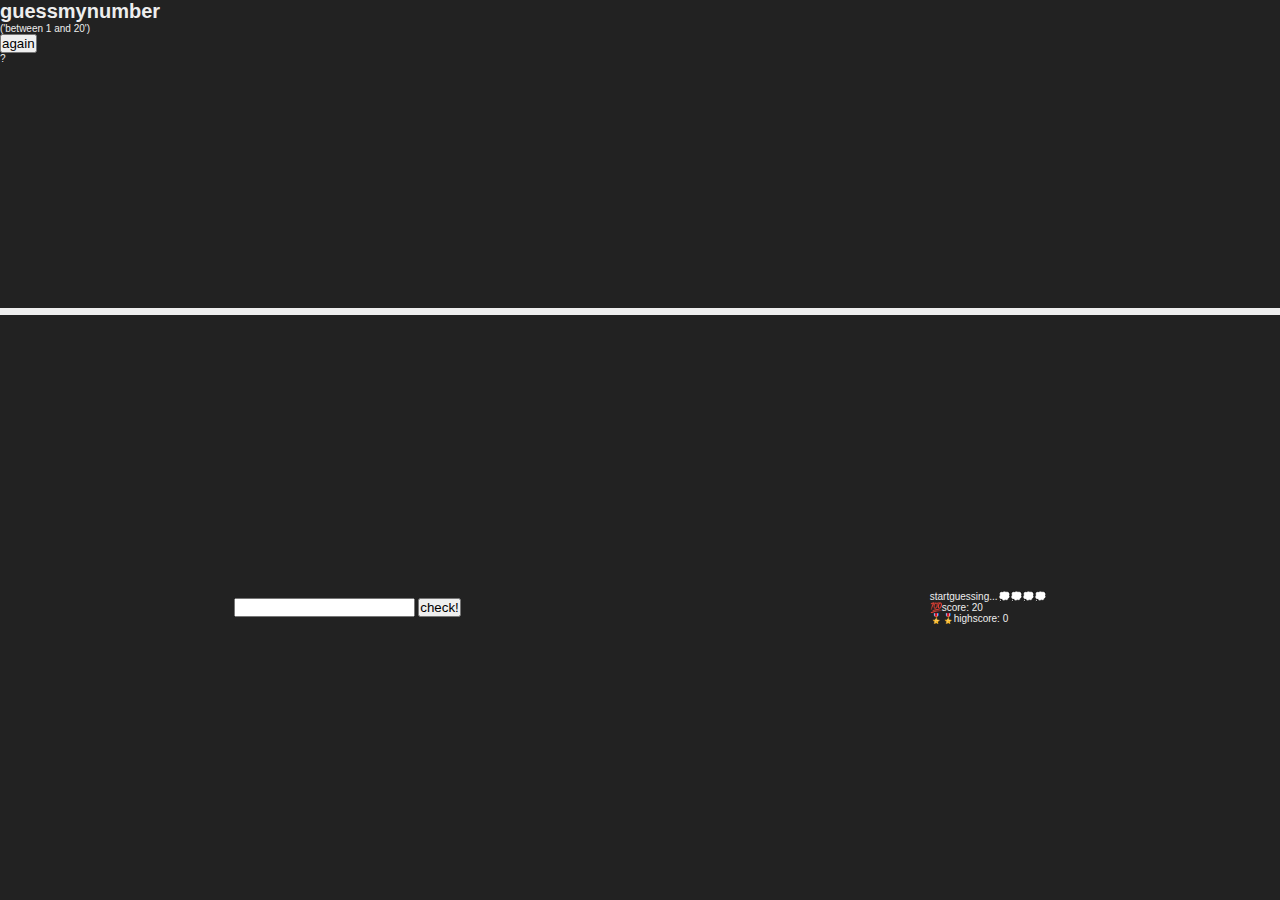
==== guessmynumber.html @ e2554883 "first commit" ====
<!DOCTYPE html>
<html lang="en">
<head>
    <meta charset="UTF-8">
    <meta http-equiv="X-UA-Compatible" content="IE=edge">
    <meta name="viewport" content="width=device-width, initial-scale=1.0">
    <title>guessmynumber</title>
    <link rel="stylesheet" href="guessmynumber.css">
</head>
<body>
  
    <header>
        <h1>guessmynumber</h1>
        <p class="between">
            ('between 1 and 20')
        </p>
        <button class="again">again</button>
        <div class="number">?</div>
    </header>
    <main>
        <section class="left">
            <input type="number" class="guess">
            <button class="buttoncheck">check!</button>
        </section>

        <section class="right">
            <p class="messaging">startguessing...💭💭💭💭</p>
            <p class="label-score">💯score: <span class="score">20</span></p>
          <p class="label-highscore">🎖️🎖️highscore: <span class="highscore">0</span></p>
        </section>
    </main>


   <script src="guessmynumber.js"></script> 
</body>
</html>
---- guessmynumber.css ----
@import url();

*{
    margin: 0;
    padding: 0;
    box-sizing: inherit;
}

html{
    font-size: 62.5%;
    box-sizing: border-box;
}

body{
    font-family: 'press start 2P',sans-serif; 
    color: #eee;
    background-color:#222;
}

  /*layout  */

  header{
    position: relative;
    height: 35vh;
    border-bottom: 7px solid #eee;
  }

  main{
    display: flex;
    justify-content: space-around;
    height: 65vh;
    align-items: center;
    color: #eee;
  }


left{
    
}
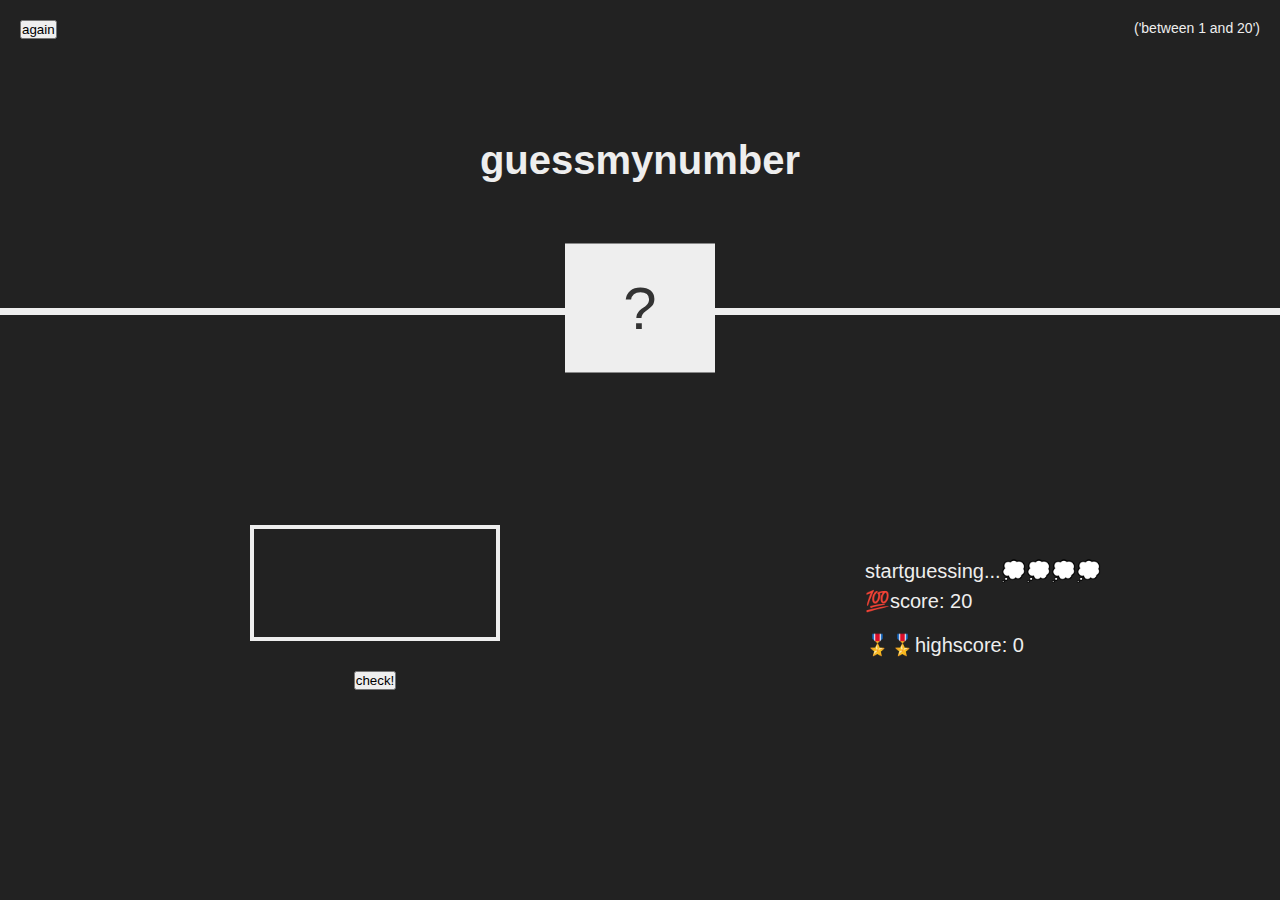
==== commit b6ff5ceb: "message" ====
--- a/guessmynumber.html
+++ b/guessmynumber.html
@@ -20,11 +20,11 @@
     <main>
         <section class="left">
             <input type="number" class="guess">
-            <button class="buttoncheck">check!</button>
+            <button class="check">check!</button>
         </section>
 
         <section class="right">
-            <p class="messaging">startguessing...💭💭💭💭</p>
+            <p class="message">startguessing...💭💭💭💭</p>
             <p class="label-score">💯score: <span class="score">20</span></p>
           <p class="label-highscore">🎖️🎖️highscore: <span class="highscore">0</span></p>
         </section>
--- a/guessmynumber.css
+++ b/guessmynumber.css
@@ -35,5 +35,94 @@
 
 
 left{
-    
+  height: 65vh;
+  color: #eee;
+  display: flex;
+  align-items: center;
+  justify-content: space-around;
+}
+
+.left {
+  width: 52rem;
+  display: flex;
+  flex-direction: column;
+  align-items: center;
+}
+
+.right {
+  width: 30rem;
+  font-size: 2rem;
+}
+
+/* ELEMENTS STYLE */
+h1 {
+  font-size: 4rem;
+  text-align: center;
+  position: absolute;
+  width: 100%;
+  top: 52%;
+  left: 50%;
+  transform: translate(-50%, -50%);
+}
+
+.number {
+  background: #eee;
+  color: #333;
+  font-size: 6rem;
+  width: 15rem;
+  padding: 3rem 0rem;
+  text-align: center;
+  position: absolute;
+  bottom: 0;
+  left: 50%;
+  transform: translate(-50%, 50%);
+}
+
+.between {
+  font-size: 1.4rem;
+  position: absolute;
+  top: 2rem;
+  right: 2rem;
+}
+
+.again {
+  position: absolute;
+  top: 2rem;
+  left: 2rem;
+}
+
+.guess {
+  background: none;
+  border: 4px solid #eee;
+  font-family: inherit;
+  color: inherit;
+  font-size: 5rem;
+  padding: 2.5rem;
+  width: 25rem;
+  text-align: center;
+  display: block;
+  margin-bottom: 3rem;
+}
+
+.btn {
+  border: none;
+  background-color: #eee;
+  color: #222;
+  font-size: 2rem;
+  font-family: inherit;
+  padding: 2rem 3rem;
+  cursor: pointer;
+}
+
+.btn:hover {
+  background-color: #ccc;
+}
+
+.message {
+  /* margin-bottom: rem; */
+  height: 3rem;
+}
+
+.label-score {
+  margin-bottom: 2rem; 
 }